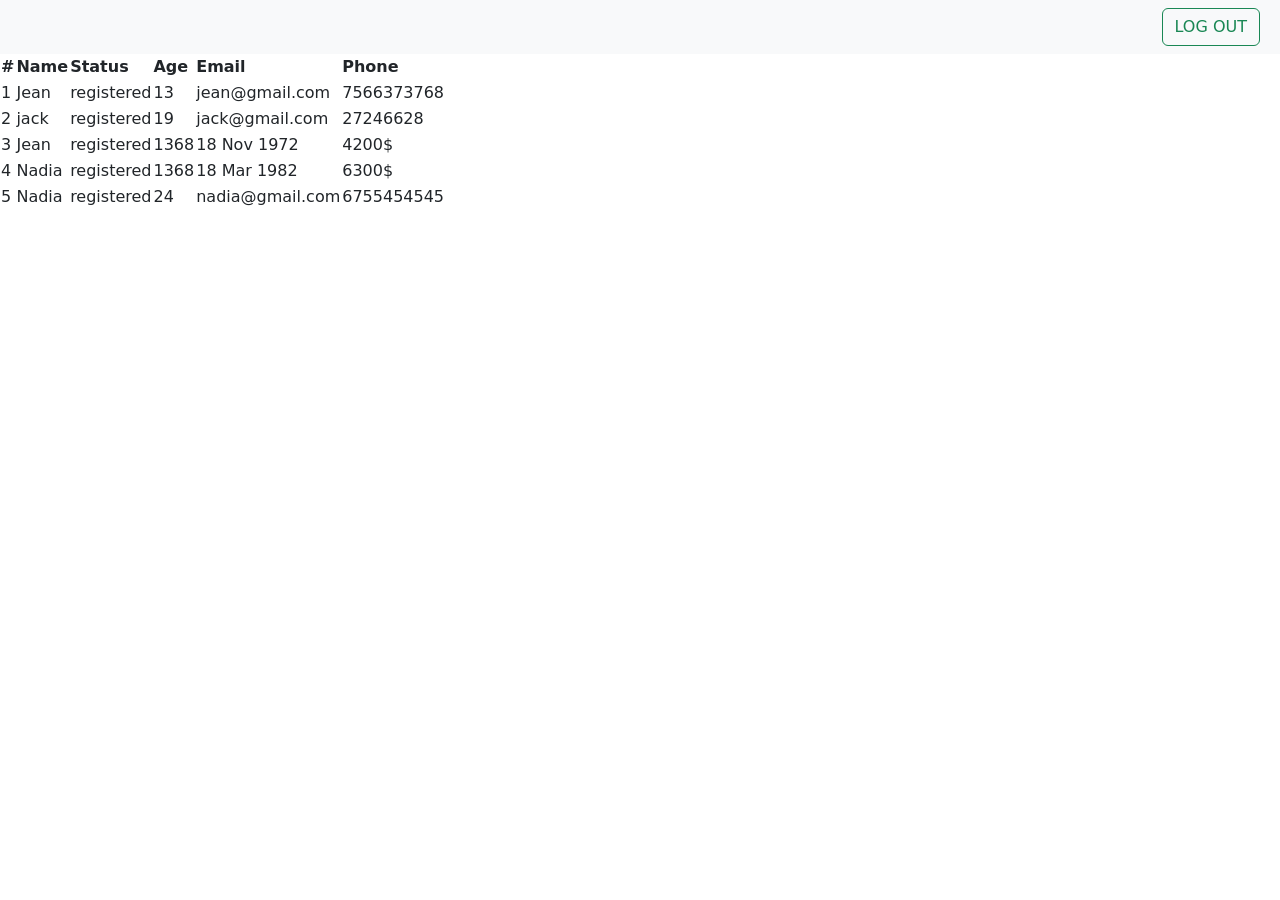
==== homepage.html @ 365b97e7 "Create homepage.html" ====
<!DOCTYPE html>

<html>

<head>

 <title>Table layout</title>

 <link rel="stylesheet" href="style/main.css">

 

 <link href="https://cdn.jsdelivr.net/npm/bootstrap@5.1.3/dist/css/bootstrap.min.css" rel="stylesheet" integrity="sha384-1BmE4kWBq78iYhFldvKuhfTAU6auU8tT94WrHftjDbrCEXSU1oBoqyl2QvZ6jIW3" crossorigin="anonymous">
</head>

<body class="filter">

  <nav class="navbar navbar-light bg-light">
    <form class="container-fluid justify-content-end">
      <button class="btn btn-outline-success me-2" type="button">LOG OUT</button>
      
    </form>
  </nav>




 <table >

 

 <tr>

 <th>#</th>

 <th>Name</th>

 <th>Status</th>

 <th>Age</th>

 <th>Email</th>

 <th>Phone</th>

 </tr>


  <tr>

 <td>1</td>

 <td>Jean</td>

 <td>registered</td>

 <td>13</td>

 <td>jean@gmail.com</td>

 <td>7566373768</td>

 </tr>

 <tr>

 <td>2</td>

 <td>jack</td>

 <td>registered</td>

 <td>19</td>

 <td>jack@gmail.com</td>

 <td>27246628</td>

 </tr>

 <tr>

 <td>3</td>

 <td>Jean</td>

 <td>registered</td>

 <td>1368</td>

 <td>18 Nov 1972</td>

 <td>4200$</td>

 </tr>

 <tr>

 <td>4</td>

 <td>Nadia</td>

 <td>registered</td>

 <td>1368</td>

 <td>18 Mar 1982</td>

 <td>6300$</td>

 </tr>

 <tr>

 <td>5</td>

 <td>Nadia</td>

 <td>registered</td>

 <td>24</td>

 <td>nadia@gmail.com</td>

 <td>6755454545</td>

 </tr>

 </table>



<script src="https://cdn.jsdelivr.net/npm/bootstrap@5.1.3/dist/js/bootstrap.bundle.min.js" integrity="sha384-ka7Sk0Gln4gmtz2MlQnikT1wXgYsOg+OMhuP+IlRH9sENBO0LRn5q+8nbTov4+1p" crossorigin="anonymous"></script>

 </body>

</html>
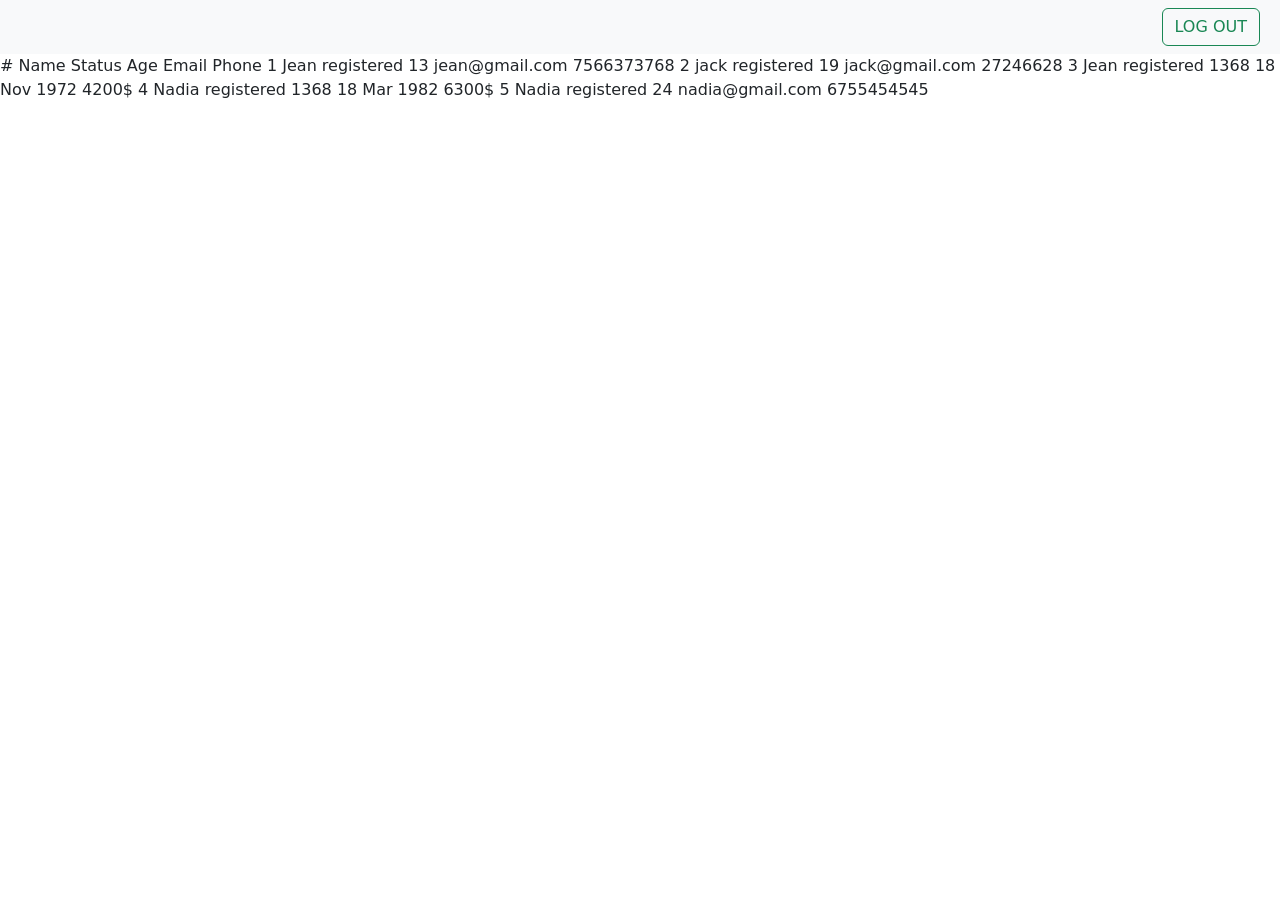
==== commit 2d013a7b: "chore:grid update" ====
--- a/homepage.html
+++ b/homepage.html
@@ -4,134 +4,133 @@
 
 <head>
 
- <title>Table layout</title>
+  <title>Table layout</title>
 
- <link rel="stylesheet" href="style/main.css">
+  <link rel="stylesheet" href="style/main.css">
 
- 
 
- <link href="https://cdn.jsdelivr.net/npm/bootstrap@5.1.3/dist/css/bootstrap.min.css" rel="stylesheet" integrity="sha384-1BmE4kWBq78iYhFldvKuhfTAU6auU8tT94WrHftjDbrCEXSU1oBoqyl2QvZ6jIW3" crossorigin="anonymous">
+
+  <link href="https://cdn.jsdelivr.net/npm/bootstrap@5.1.3/dist/css/bootstrap.min.css" rel="stylesheet"
+    integrity="sha384-1BmE4kWBq78iYhFldvKuhfTAU6auU8tT94WrHftjDbrCEXSU1oBoqyl2QvZ6jIW3" crossorigin="anonymous">
 </head>
 
-<body class="filter">
+<body class="filter user-page">
 
   <nav class="navbar navbar-light bg-light">
     <form class="container-fluid justify-content-end">
       <button class="btn btn-outline-success me-2" type="button">LOG OUT</button>
-      
+
     </form>
   </nav>
 
 
 
 
- <table >
+  <tr>
 
- 
+    <th>#</th>
 
- <tr>
+    <th>Name</th>
 
- <th>#</th>
+    <th>Status</th>
 
- <th>Name</th>
+    <th>Age</th>
 
- <th>Status</th>
+    <th>Email</th>
 
- <th>Age</th>
+    <th>Phone</th>
 
- <th>Email</th>
-
- <th>Phone</th>
-
- </tr>
+  </tr>
 
 
   <tr>
 
- <td>1</td>
+    <td>1</td>
 
- <td>Jean</td>
+    <td>Jean</td>
 
- <td>registered</td>
+    <td>registered</td>
 
- <td>13</td>
+    <td>13</td>
 
- <td>jean@gmail.com</td>
+    <td>jean@gmail.com</td>
 
- <td>7566373768</td>
+    <td>7566373768</td>
 
- </tr>
+  </tr>
 
- <tr>
+  <tr>
 
- <td>2</td>
+    <td>2</td>
 
- <td>jack</td>
+    <td>jack</td>
 
- <td>registered</td>
+    <td>registered</td>
 
- <td>19</td>
+    <td>19</td>
 
- <td>jack@gmail.com</td>
+    <td>jack@gmail.com</td>
 
- <td>27246628</td>
+    <td>27246628</td>
 
- </tr>
+  </tr>
 
- <tr>
+  <tr>
 
- <td>3</td>
+    <td>3</td>
 
- <td>Jean</td>
+    <td>Jean</td>
 
- <td>registered</td>
+    <td>registered</td>
 
- <td>1368</td>
+    <td>1368</td>
 
- <td>18 Nov 1972</td>
+    <td>18 Nov 1972</td>
 
- <td>4200$</td>
+    <td>4200$</td>
 
- </tr>
+  </tr>
 
- <tr>
+  <tr>
 
- <td>4</td>
+    <td>4</td>
 
- <td>Nadia</td>
+    <td>Nadia</td>
 
- <td>registered</td>
+    <td>registered</td>
 
- <td>1368</td>
+    <td>1368</td>
 
- <td>18 Mar 1982</td>
+    <td>18 Mar 1982</td>
 
- <td>6300$</td>
+    <td>6300$</td>
 
- </tr>
+  </tr>
 
- <tr>
+  <tr>
 
- <td>5</td>
+    <td>5</td>
 
- <td>Nadia</td>
+    <td>Nadia</td>
 
- <td>registered</td>
+    <td>registered</td>
 
- <td>24</td>
+    <td>24</td>
 
- <td>nadia@gmail.com</td>
+    <td>nadia@gmail.com</td>
 
- <td>6755454545</td>
+    <td>6755454545</td>
 
- </tr>
+  </tr>
 
- </table>
+  </table>
 
 
 
-<script src="https://cdn.jsdelivr.net/npm/bootstrap@5.1.3/dist/js/bootstrap.bundle.min.js" integrity="sha384-ka7Sk0Gln4gmtz2MlQnikT1wXgYsOg+OMhuP+IlRH9sENBO0LRn5q+8nbTov4+1p" crossorigin="anonymous"></script>
+  <script src="https://cdn.jsdelivr.net/npm/bootstrap@5.1.3/dist/js/bootstrap.bundle.min.js"
+    integrity="sha384-ka7Sk0Gln4gmtz2MlQnikT1wXgYsOg+OMhuP+IlRH9sENBO0LRn5q+8nbTov4+1p"
+    crossorigin="anonymous"></script>
 
- </body>
+</body>
 
-</html>
+</html>
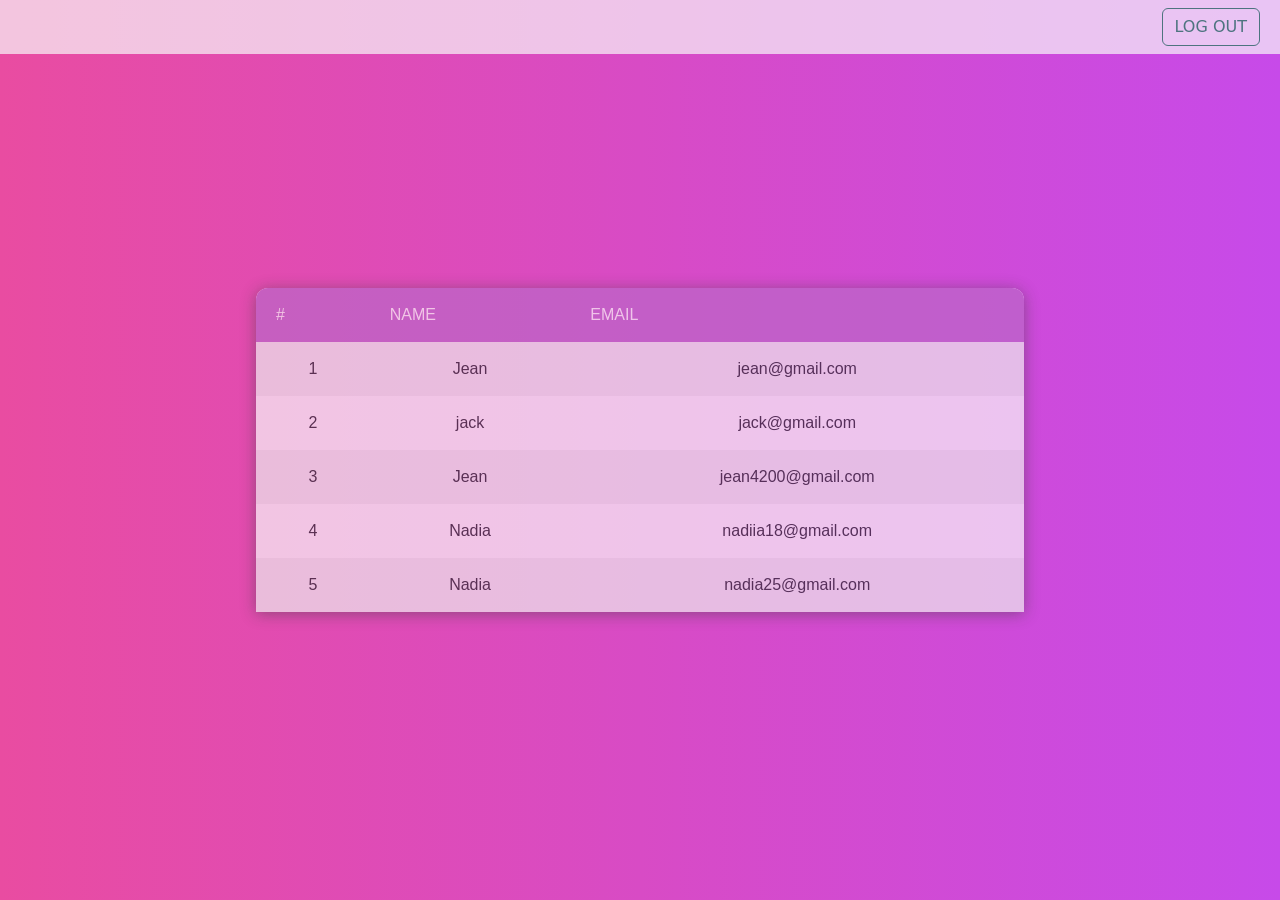
==== commit 027f164e: "chore:registration" ====
--- a/homepage.html
+++ b/homepage.html
@@ -6,7 +6,7 @@
 
   <title>Table layout</title>
 
-  <link rel="stylesheet" href="style/main.css">
+  <link rel="stylesheet" href="./home.css">
 
 
 
@@ -24,104 +24,72 @@
   </nav>
 
 
+  <table>
+
+    <tr>
+
+      <th>#</th>
+
+      <th>Name</th>
+      <th>Email</th>
 
 
-  <tr>
 
-    <th>#</th>
-
-    <th>Name</th>
-
-    <th>Status</th>
-
-    <th>Age</th>
-
-    <th>Email</th>
-
-    <th>Phone</th>
-
-  </tr>
+    </tr>
 
 
-  <tr>
+    <tr>
 
-    <td>1</td>
+      <td>1</td>
 
-    <td>Jean</td>
+      <td>Jean</td>
+      <td>jean@gmail.com</td>
 
-    <td>registered</td>
 
-    <td>13</td>
+    </tr>
 
-    <td>jean@gmail.com</td>
+    <tr>
 
-    <td>7566373768</td>
+      <td>2</td>
 
-  </tr>
+      <td>jack</td>
 
-  <tr>
 
-    <td>2</td>
+      <td>jack@gmail.com</td>
 
-    <td>jack</td>
 
-    <td>registered</td>
 
-    <td>19</td>
+    </tr>
 
-    <td>jack@gmail.com</td>
+    <tr>
 
-    <td>27246628</td>
+      <td>3</td>
 
-  </tr>
+      <td>Jean</td>
+      <td>jean4200@gmail.com</td>
 
-  <tr>
+    </tr>
 
-    <td>3</td>
+    <tr>
 
-    <td>Jean</td>
+      <td>4</td>
 
-    <td>registered</td>
+      <td>Nadia</td>
 
-    <td>1368</td>
+      <td>nadiia18@gmail.com</td>
 
-    <td>18 Nov 1972</td>
 
-    <td>4200$</td>
+    </tr>
 
-  </tr>
+    <tr>
 
-  <tr>
+      <td>5</td>
 
-    <td>4</td>
+      <td>Nadia</td>
+      <td>nadia25@gmail.com</td>
 
-    <td>Nadia</td>
 
-    <td>registered</td>
-
-    <td>1368</td>
-
-    <td>18 Mar 1982</td>
-
-    <td>6300$</td>
-
-  </tr>
-
-  <tr>
-
-    <td>5</td>
-
-    <td>Nadia</td>
-
-    <td>registered</td>
-
-    <td>24</td>
-
-    <td>nadia@gmail.com</td>
-
-    <td>6755454545</td>
-
-  </tr>
+    </tr>
 
   </table>
 
--- a/home.css
+++ b/home.css
@@ -0,0 +1,51 @@
+@import url('https://fonts.googleapis.com/css?family=Montserrat|Open+Sans|Roboto');
+*{
+ margin:0;
+ padding: 0;
+ outline: 0;
+}
+.filter{
+
+ background: rgb(233,76,161);
+background: -moz-linear-gradient(90deg, rgba(233,76,161,1) 0%, rgba(199,74,233,1) 100%);
+background: -webkit-linear-gradient(90deg, rgba(233,76,161,1) 0%, rgba(199,74,233,1) 100%);
+background: linear-gradient(90deg, rgba(233,76,161,1) 0%, rgba(199,74,233,1) 100%);
+filter: progid:DXImageTransform.Microsoft.gradient(startColorstr="#e94ca1",endColorstr="#c74ae9",GradientType=1);
+opacity: .7;
+}
+table{
+ position: absolute;
+ z-index: 2;
+ left: 50%;
+ top: 50%;
+ transform: translate(-50%,-50%);
+ width: 60%; 
+ border-collapse: collapse;
+ border-spacing: 0;
+ box-shadow: 0 2px 15px rgba(64,64,64,.7);
+ border-radius: 12px 12px 0 0;
+ overflow: hidden;
+
+}
+td , th{
+ padding: 15px 20px;
+ text-align: center;
+ 
+
+}
+th{
+ background-color: #ba68c8;
+ color: #fafafa;
+ font-family: 'Open Sans',Sans-serif;
+ font-weight: 200;
+ text-transform: uppercase;
+
+}
+tr{
+ width: 100%;
+ background-color: #fafafa;
+ font-family: 'Montserrat', sans-serif;
+}
+tr:nth-child(even){
+ background-color: #eeeeee;
+}
